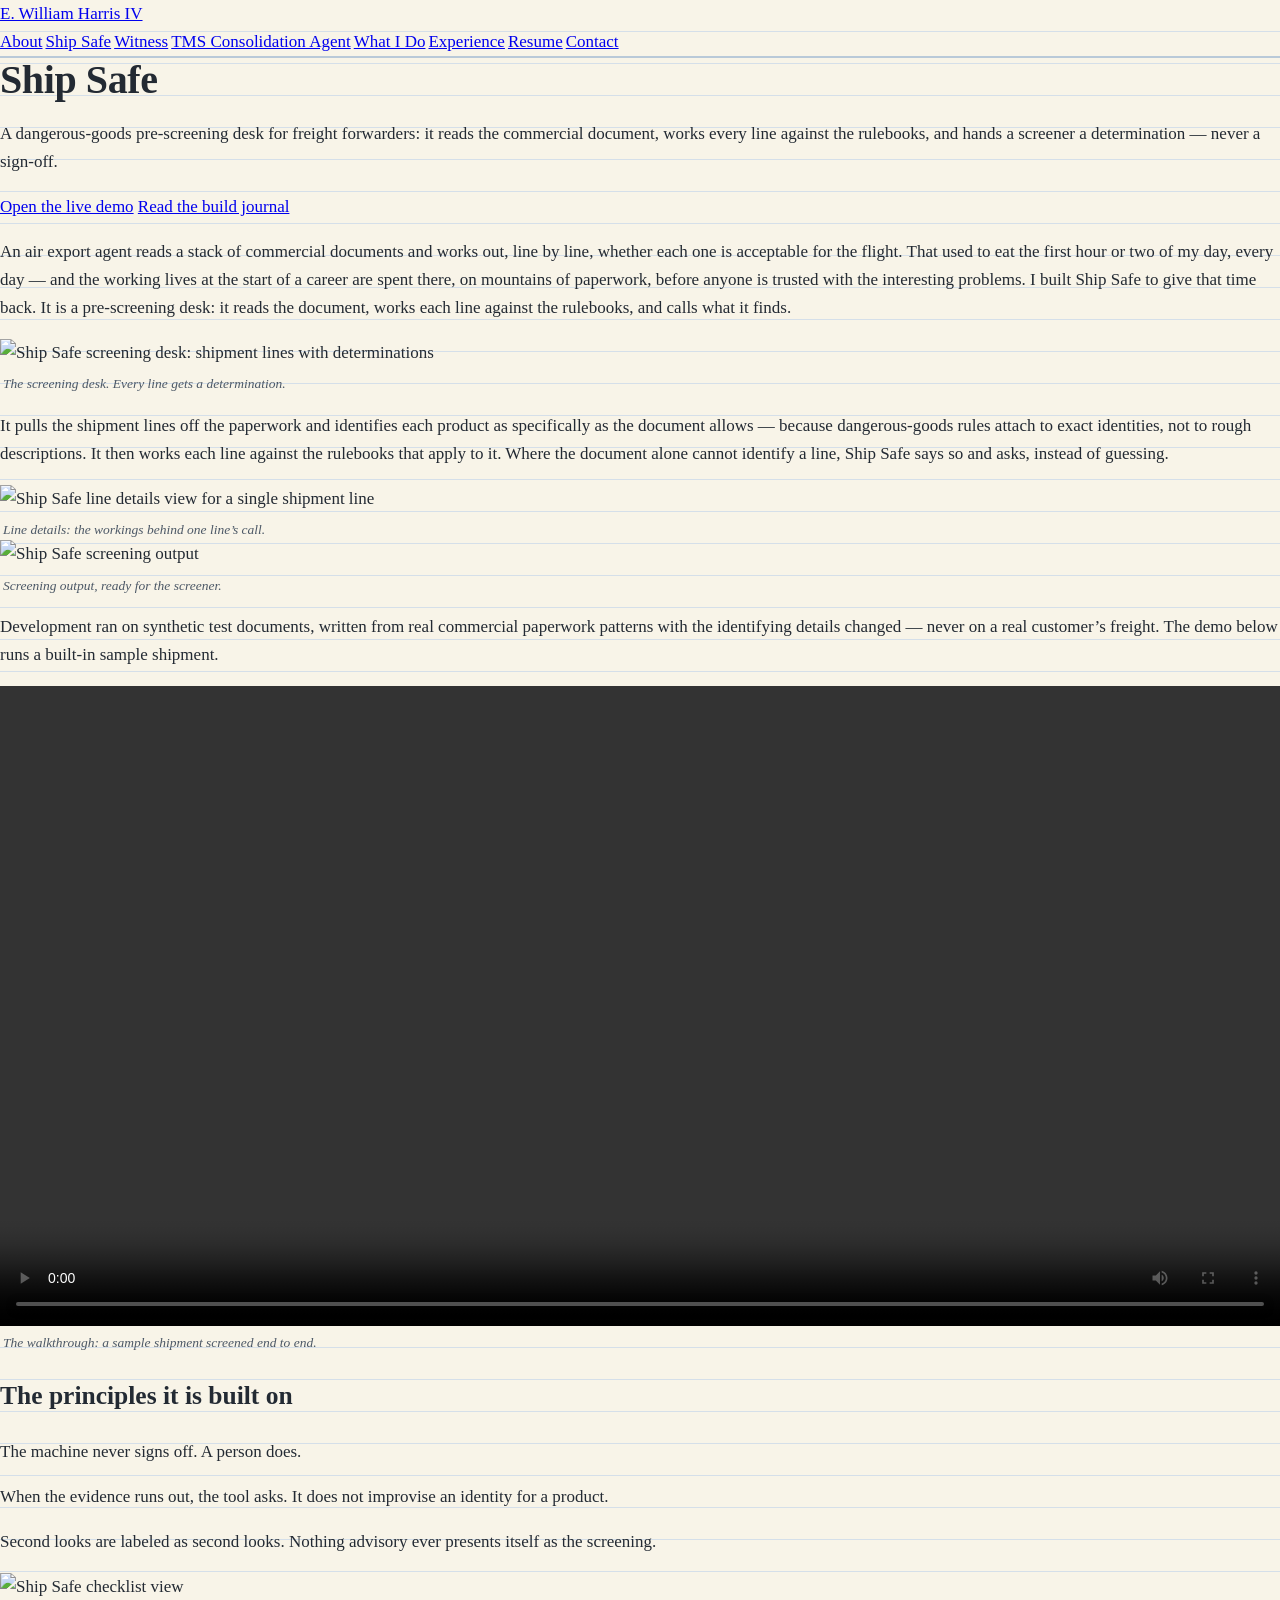
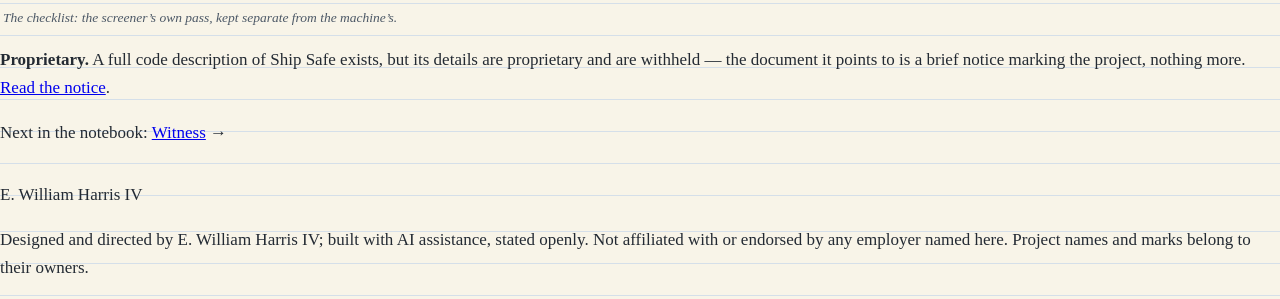
==== shipsafe.html @ c9c0194e "Embed Witness and Ship Safe videos Witness receiving film on the Witness page; Ship Safe screener wa" ====
<!doctype html>
<html lang="en">
  <head>
    <meta charset="utf-8" />
    <meta name="viewport" content="width=device-width, initial-scale=1" />
    <title>E. William Harris IV — Software implementation, Six Sigma, continuous improvement, and AI tools</title>
    <meta name="description" content="Portfolio of E. William Harris IV: software implementation, Six Sigma, and continuous improvement; designer and director of AI tools for the receiving dock, the dangerous-goods screening desk, and the warehouse floor." />
    <link rel="preconnect" href="https://fonts.googleapis.com" />
    <link rel="preconnect" href="https://fonts.gstatic.com" crossorigin />
    <link href="https://fonts.googleapis.com/css2?family=Archivo:wght@100..900&display=swap" rel="stylesheet" />
    <link rel="stylesheet" href="style.css" />
  </head>
  <body>
    <header class="topbar rv">
      <span class="wordmark"><a href="index.html">E. William Harris IV</a></span>
      <nav class="tabs" aria-label="Notebook sections">
        <a href="index.html">About</a>
        <a href="shipsafe.html" aria-current="page">Ship Safe</a>
        <a href="witness.html">Witness</a>
        <a href="tms.html">TMS Consolidation Agent</a>
        <a href="what-i-do.html">What I Do</a>
        <a href="experience.html">Experience</a>
        <a href="resume.pdf">Resume</a>
        <a href="contact.html">Contact</a>
      </nav>
    </header>

    <main>
      <section class="topic-head">
        <h1 class="rv">Ship Safe</h1>
        <p class="statement rv">A dangerous-goods pre-screening desk for freight forwarders: it reads the commercial document, works every line against the rulebooks, and hands a screener a determination &mdash; never a sign-off.</p>
        <p class="hero-links rv"><a class="btn" href="https://grateful-ed.github.io/ShipSafeDev/">Open the live demo</a> <a class="plain" href="https://ship-safe-project-journey.pages.dev/">Read the build journal</a></p>
      </section>
      <section class="topic-body">
        <p class="rv">An air export agent reads a stack of commercial documents and works out, line by line, whether each one is acceptable for the flight. That used to eat the first hour or two of my day, every day &mdash; and the working lives at the start of a career are spent there, on mountains of paperwork, before anyone is trusted with the interesting problems. I built Ship Safe to give that time back. It is a pre-screening desk: it reads the document, works each line against the rulebooks, and calls what it finds.</p>

        <figure class="photo rv">
          <img src="images/shipsafe-screen.jpg" alt="Ship Safe screening desk: shipment lines with determinations" />
          <figcaption>The screening desk. Every line gets a determination.</figcaption>
        </figure>

        <p class="rv">It pulls the shipment lines off the paperwork and identifies each product as specifically as the document allows &mdash; because dangerous-goods rules attach to exact identities, not to rough descriptions. It then works each line against the rulebooks that apply to it. Where the document alone cannot identify a line, Ship Safe says so and asks, instead of guessing.</p>

        <div class="photo-pair rv">
          <figure class="photo rv">
            <img src="images/shipsafe-line-details.jpg" alt="Ship Safe line details view for a single shipment line" loading="lazy" />
            <figcaption>Line details: the workings behind one line&rsquo;s call.</figcaption>
          </figure>
          <figure class="photo rv">
            <img src="images/shipsafe-screen-output.jpg" alt="Ship Safe screening output" loading="lazy" />
            <figcaption>Screening output, ready for the screener.</figcaption>
          </figure>
        </div>

        <p class="rv">Development ran on synthetic test documents, written from real commercial paperwork patterns with the identifying details changed &mdash; never on a real customer&rsquo;s freight. The demo below runs a built-in sample shipment.</p>

        <figure class="photo rv">
          <video controls preload="metadata" playsinline src="videos/shipsafe-screener-walkthrough-v1.mp4"></video>
          <figcaption>The walkthrough: a sample shipment screened end to end.</figcaption>
        </figure>

        <h2 class="rv">The principles it is built on</h2>
        <div class="principles">
          <p class="rv">The machine never signs off. A person does.</p>
          <p class="rv">When the evidence runs out, the tool asks. It does not improvise an identity for a product.</p>
          <p class="rv">Second looks are labeled as second looks. Nothing advisory ever presents itself as the screening.</p>
        </div>

        <figure class="photo rv">
          <img src="images/shipsafe-checklist.jpg" alt="Ship Safe checklist view" loading="lazy" />
          <figcaption>The checklist: the screener&rsquo;s own pass, kept separate from the machine&rsquo;s.</figcaption>
        </figure>

        <p class="rv"><strong>Proprietary.</strong> A full code description of Ship Safe exists, but its details are proprietary and are withheld &mdash; the document it points to is a brief notice marking the project, nothing more. <a href="https://docs.google.com/document/d/1KoRTJ66r-851d7OytFY1ZTc7GBYzteW8SlzpFYt7qSs/edit">Read the notice</a>.</p>

      </section>
      <p class="nextline rv">Next in the notebook: <a href="witness.html">Witness</a> &rarr;</p>
    </main>

    <footer>
      <p class="close-name rv">E. William Harris IV</p>
      <p class="close-line rv">Designed and directed by E. William Harris IV; built with AI assistance, stated openly. Not affiliated with or endorsed by any employer named here. Project names and marks belong to their owners.</p>
    </footer>
    <script src="site.js"></script>
  </body>
</html>
---- style.css ----
/* Portfolio — a kept notebook.
   Paper with ruled lines and a red margin in the light;
   a night notebook (dark slate paper, soft rules, light ink) after dark.
   Static CSS only; no frameworks, no webfonts. */

:root {
  --paper: #f8f4e8;
  --paper-panel: #fdfaf1;
  --ink: #232a33;
  --ink-2: #4c5866;
  --ink-3: #75808d;
  --rule: #b9c9d8;
  --rule-soft: #d5dfe9;
  --margin: #d98a80;
  --accent: #20508c;
  --accent-soft: #e7edf5;
  --photo-line: #c8bfa8;
  --shadow: 0 1px 2px rgba(35, 42, 51, .10), 0 6px 18px rgba(35, 42, 51, .07);
}

@media (prefers-color-scheme: dark) {
  :root {
    --paper: #171d27;
    --paper-panel: #1e2634;
    --ink: #e7ebf0;
    --ink-2: #b7c1cd;
    --ink-3: #8b97a6;
    --rule: #33465e;
    --rule-soft: #2a3a4e;
    --margin: #a05a50;
    --accent: #7db3e8;
    --accent-soft: #22344c;
    --photo-line: #3d4c63;
    --shadow: 0 1px 2px rgba(0, 0, 0, .4), 0 6px 18px rgba(0, 0, 0, .3);
  }
}

* { box-sizing: border-box; }
html, body { margin: 0; padding: 0; }

body {
  font-family: Georgia, "Iowan Old Style", "Times New Roman", serif;
  color: var(--ink);
  font-size: 17px;
  line-height: 1.65;
  -webkit-font-smoothing: antialiased;
  /* the notebook paper: faint ruled lines across the whole desk */
  background-color: var(--paper);
  background-image: repeating-linear-gradient(
    to bottom,
    transparent 0,
    transparent 31px,
    var(--rule-soft) 31px,
    var(--rule-soft) 32px
  );
}

/* the sheet itself, with its red margin line down the left */
.page {
  max-width: 880px;
  margin: 0 auto;
  padding: 40px 28px 56px 64px;
  position: relative;
  background-image: linear-gradient(
    to right,
    transparent 0,
    transparent 44px,
    var(--margin) 44px,
    var(--margin) 45.5px,
    transparent 45.5px,
    transparent 48px,
    var(--margin) 48px,
    var(--margin) 49px,
    transparent 49px
  );
}

/* ---------- masthead ---------- */
.masthead { margin-bottom: 34px; }
.kicker {
  font-size: 12.5px;
  letter-spacing: .14em;
  text-transform: uppercase;
  color: var(--ink-3);
  margin: 0 0 10px;
}
h1 {
  font-size: 40px;
  line-height: 1.12;
  font-weight: 700;
  letter-spacing: -.01em;
  margin: 0 0 10px;
}
.headline {
  font-size: 19px;
  font-style: italic;
  color: var(--ink-2);
  margin: 0 0 16px;
  max-width: 34em;
}
nav.links { display: flex; gap: 12px; flex-wrap: wrap; }
nav.links a {
  color: var(--accent);
  text-decoration: none;
  font-size: 17px;
  font-weight: 700;
  border: 1.5px solid var(--rule);
  background: var(--paper-panel);
  border-radius: 4px;
  padding: 9px 20px;
  box-shadow: var(--shadow);
}
nav.links a:hover { text-decoration: underline; }

/* ---------- notebook entries ---------- */
.entry {
  background: var(--paper-panel);
  border: 1px solid var(--rule-soft);
  border-left: 3px solid var(--margin);
  border-radius: 4px;
  box-shadow: var(--shadow);
  padding: 22px 26px 20px;
  margin-bottom: 26px;
}
.entry h2, .colophon h2 {
  font-size: 24px;
  line-height: 1.2;
  margin: 0 0 12px;
  padding-bottom: 9px;
  border-bottom: 1px solid var(--rule);
}
.entry-no {
  display: block;
  font-size: 12px;
  font-weight: 400;
  letter-spacing: .13em;
  text-transform: uppercase;
  color: var(--ink-3);
  margin-bottom: 5px;
}
.entry p { margin: 0 0 13px; }
.entry p:last-child { margin-bottom: 2px; }

/* ---------- photos, taped into the notebook ---------- */
.photos {
  display: grid;
  grid-template-columns: 1fr 1fr;
  gap: 16px;
  margin: 18px 0 6px;
}
figure { margin: 0; }
.photos figure, .photo-wide {
  background: var(--paper);
  border: 1px solid var(--photo-line);
  padding: 7px 7px 9px;
  box-shadow: var(--shadow);
}
.photo-wide { margin: 18px 0 14px; }
figure img {
  display: block;
  width: 100%;
  height: auto;
}
figure video {
  display: block;
  width: 100%;
  height: auto;
  background: #000;
}
figcaption {
  font-size: 13.5px;
  font-style: italic;
  color: var(--ink-2);
  line-height: 1.45;
  padding: 7px 3px 1px;
}

/* ---------- collapsible extra notes ---------- */
details.more {
  border-top: 1px dashed var(--rule);
  margin-top: 16px;
  padding-top: 11px;
}
details.more summary {
  cursor: pointer;
  color: var(--accent);
  font-size: 15.5px;
}
details.more p { margin-top: 10px; color: var(--ink-2); }

/* ---------- entry links ---------- */
.entry-links {
  display: flex;
  flex-wrap: wrap;
  gap: 8px 22px;
  margin-top: 16px !important;
  padding-top: 13px;
  border-top: 1px dashed var(--rule);
}
.entry-links a {
  color: var(--accent);
  font-size: 15.5px;
  text-decoration: none;
}
.entry-links a:hover { text-decoration: underline; }

/* ---------- footer ---------- */
.colophon {
  background: var(--paper-panel);
  border: 1px solid var(--rule-soft);
  border-left: 3px solid var(--margin);
  border-radius: 4px;
  box-shadow: var(--shadow);
  padding: 22px 26px 20px;
}
.colophon p { margin: 0 0 10px; }
.colophon a { color: var(--accent); }
.colophon .fineprint {
  font-size: 13.5px;
  font-style: italic;
  color: var(--ink-3);
  margin-bottom: 0;
}

/* ---------- phone: its own composition, not a squeezed page ---------- */
@media (max-width: 640px) {
  body { font-size: 16.5px; }
  .page { padding: 26px 16px 40px 34px; }
  .page {
    background-image: linear-gradient(
      to right,
      transparent 0,
      transparent 21px,
      var(--margin) 21px,
      var(--margin) 22.5px,
      transparent 22.5px
    );
  }
  h1 { font-size: 31px; }
  .headline { font-size: 17.5px; }
  .entry, .colophon { padding: 17px 16px 15px; }
  .entry h2, .colophon h2 { font-size: 21px; }
  .photos { grid-template-columns: 1fr; gap: 13px; }
}

/* ---------- the tabbed shell (Nov 2, 2026: one tab per project) ----------
   The page itself never scrolls: the sheet fills the screen, the tab bar
   sits under the masthead, and each panel manages its own length.
   The Summary panel is built to fill its screen without scrolling;
   longer entries scroll inside their own panel, like a notebook page
   taller than the desk. */
html, body { height: 100%; }
body { display: flex; flex-direction: column; height: 100dvh; overflow: hidden; }
.page {
  flex: 1;
  min-height: 0;
  width: 100%;
  display: flex;
  flex-direction: column;
  padding-top: 26px;
  padding-bottom: 18px;
}
.masthead { margin-bottom: 16px; flex: none; }
.masthead h1 { margin-bottom: 12px; }

/* ---------- tabs across the top ---------- */
.tabs {
  flex: none;
  display: flex;
  gap: 3px;
  overflow-x: auto;
  scrollbar-width: none;
  border-bottom: 2px solid var(--rule);
}
.tabs::-webkit-scrollbar { display: none; }
.tab {
  font: inherit;
  font-size: 15px;
  white-space: nowrap;
  background: transparent;
  color: var(--ink-3);
  border: 1px solid transparent;
  border-bottom: none;
  border-radius: 7px 7px 0 0;
  padding: 9px 12px 10px;
  cursor: pointer;
}
.tab:hover { color: var(--ink); }
.tab[aria-selected="true"] {
  background: var(--paper-panel);
  color: var(--ink);
  font-weight: 700;
  border-color: var(--rule-soft);
  box-shadow: inset 0 3px 0 var(--margin);
}

/* ---------- panels ---------- */
.panels { flex: 1; min-height: 0; margin-top: 18px; }
.panel { height: 100%; overflow-y: auto; padding: 2px 6px 10px 2px; }
.panel[hidden] { display: none; }
.panel .entry, .panel .colophon { margin-bottom: 4px; }

/* ---------- the Summary panel: fills the screen, never scrolls ---------- */
.panel-summary {
  overflow: hidden;
  display: flex;
  flex-direction: column;
}
.panel-summary[hidden] { display: none; }
.sum-headline {
  font-size: 21px;
  font-style: italic;
  color: var(--ink-2);
  margin: 2px 0 14px;
  max-width: 36em;
}
.sum-about { margin: 0 0 20px; max-width: 44em; }
.cards {
  flex: 1;
  min-height: 0;
  display: grid;
  grid-template-columns: 1fr 1fr;
  grid-template-rows: repeat(2, minmax(0, 1fr));
  gap: 14px;
  align-content: stretch;
}
.card {
  font: inherit;
  text-align: left;
  display: flex;
  flex-direction: column;
  overflow: hidden;
  min-height: 0;
  background: var(--paper-panel);
  border: 1px solid var(--rule-soft);
  border-left: 3px solid var(--margin);
  border-radius: 4px;
  box-shadow: var(--shadow);
  padding: 16px 18px 13px;
  cursor: pointer;
  color: var(--ink);
}
.card:hover { border-color: var(--rule); }
.card h3 { font-size: 19px; margin: 0 0 6px; line-height: 1.25; }
.card p { margin: 0; color: var(--ink-2); font-size: 15.5px; line-height: 1.45; }
.card .go {
  margin-top: auto;
  padding-top: 10px;
  color: var(--accent);
  font-size: 15px;
  font-weight: 700;
}
.sum-foot {
  flex: none;
  margin: 16px 0 0;
  font-size: 14.5px;
  font-style: italic;
  color: var(--ink-3);
}

/* ---------- phone: the shell holds, the summary breathes smaller ---------- */
@media (max-width: 640px) {
  .page { padding-top: 18px; }
  /* links in two rows on phone: LinkedIn + GitHub share a row,
     the email address gets its own — all still big, nothing swiped away */
  nav.links a { font-size: 16px; padding: 8px 15px; }
  nav.links a[href^="mailto:"] { order: 3; }
  .tab { font-size: 14.5px; padding: 8px 11px 9px; }
  .panels { margin-top: 13px; }
  .masthead { margin-bottom: 10px; }
  .sum-headline { font-size: 18px; margin-bottom: 10px; }
  .sum-about { margin-bottom: 13px; line-height: 1.58; }
  /* project tiles on phone: title only, two by two — the whole tile
     is the button, and the tab bar above names every project too —
     so the whole summary still fits one screen with no scrolling */
  .cards { grid-template-columns: 1fr 1fr; gap: 9px; }
  .card { padding: 11px 14px 9px; justify-content: center; }
  .card h3 { font-size: 16.5px; margin: 0; }
  .card p { display: none; }
  .card .go { display: none; }
  .sum-foot { margin-top: 11px; font-size: 13.5px; }
}
/* very short screens: let the summary scroll inside its panel rather
   than crush the type — the exception, not the design */
@media (max-height: 700px) {
  .panel-summary { overflow-y: auto; }
}

/* ---------- the desktop composition (Nov 2, 2026) ----------
   Same page, two compositions, chosen by the screen it opens on:
   below 1100px the sheet keeps the stacked phone composition William
   approved; at desktop widths the sheet widens and the summary splits —
   headline across the top, the About in a reading column on the left,
   the four project cards filling the right. Project entries get the
   wider canvas too, with prose held to a readable line length. */
@media (min-width: 1100px) {
  .page { max-width: 1280px; padding-top: 32px; }
  .masthead h1 { font-size: 46px; }

  .panel-summary {
    display: grid;
    grid-template-columns: minmax(300px, 5fr) 7fr;
    grid-template-rows: auto 1fr auto;
    column-gap: 44px;
  }
  .sum-headline { grid-column: 1 / -1; font-size: 23px; margin-bottom: 20px; }
  .sum-about { grid-column: 1; font-size: 17.5px; margin: 0; align-self: start; }
  .panel-summary .cards { grid-column: 2; }
  .sum-foot { grid-column: 1 / -1; }

  .panel .entry, .panel .colophon { padding: 28px 34px 24px; }
  .entry p, .colophon p { max-width: 78ch; }
  .photos { gap: 20px; }
}

/* ---------- work history blocks (Experience tab, Nov 2, 2026) ---------- */
.job {
  padding-top: 16px;
  margin-top: 16px;
  border-top: 1px solid var(--rule-soft);
}
.job.first { border-top: none; margin-top: 2px; padding-top: 0; }
.job h3 { font-size: 19.5px; line-height: 1.3; margin: 0 0 2px; }
.job .role { font-style: italic; color: var(--ink-2); margin: 0 0 8px; }
.entry ul { margin: 0 0 4px; padding-left: 21px; }
.entry li { margin-bottom: 5px; }
.entry li:last-child { margin-bottom: 0; }

/* ---------- Clear Window photo + speech bubble (Nov 2, 2026) ---------- */
.cw-photo { position: relative; }
.bubble {
  position: absolute;
  top: 5.5%;
  left: 33%;
  max-width: 46%;
  background: #fffdf4;
  color: #232a33;
  font-size: 16.5px;
  font-style: italic;
  line-height: 1.4;
  border: 1.5px solid #c8bfa8;
  border-radius: 16px;
  padding: 11px 15px;
  box-shadow: 0 3px 10px rgba(35, 42, 51, .25);
}
.bubble::after {
  content: "";
  position: absolute;
  bottom: -9px;
  left: 30px;
  width: 16px;
  height: 16px;
  background: #fffdf4;
  border-right: 1.5px solid #c8bfa8;
  border-bottom: 1.5px solid #c8bfa8;
  transform: rotate(45deg);
}
.credit {
  display: block;
  font-size: 12px;
  font-style: normal;
  color: var(--ink-3);
  margin-top: 3px;
}
@media (max-width: 640px) {
  .bubble { font-size: 13.5px; max-width: 58%; left: 29%; top: 4%; padding: 9px 12px; }
}
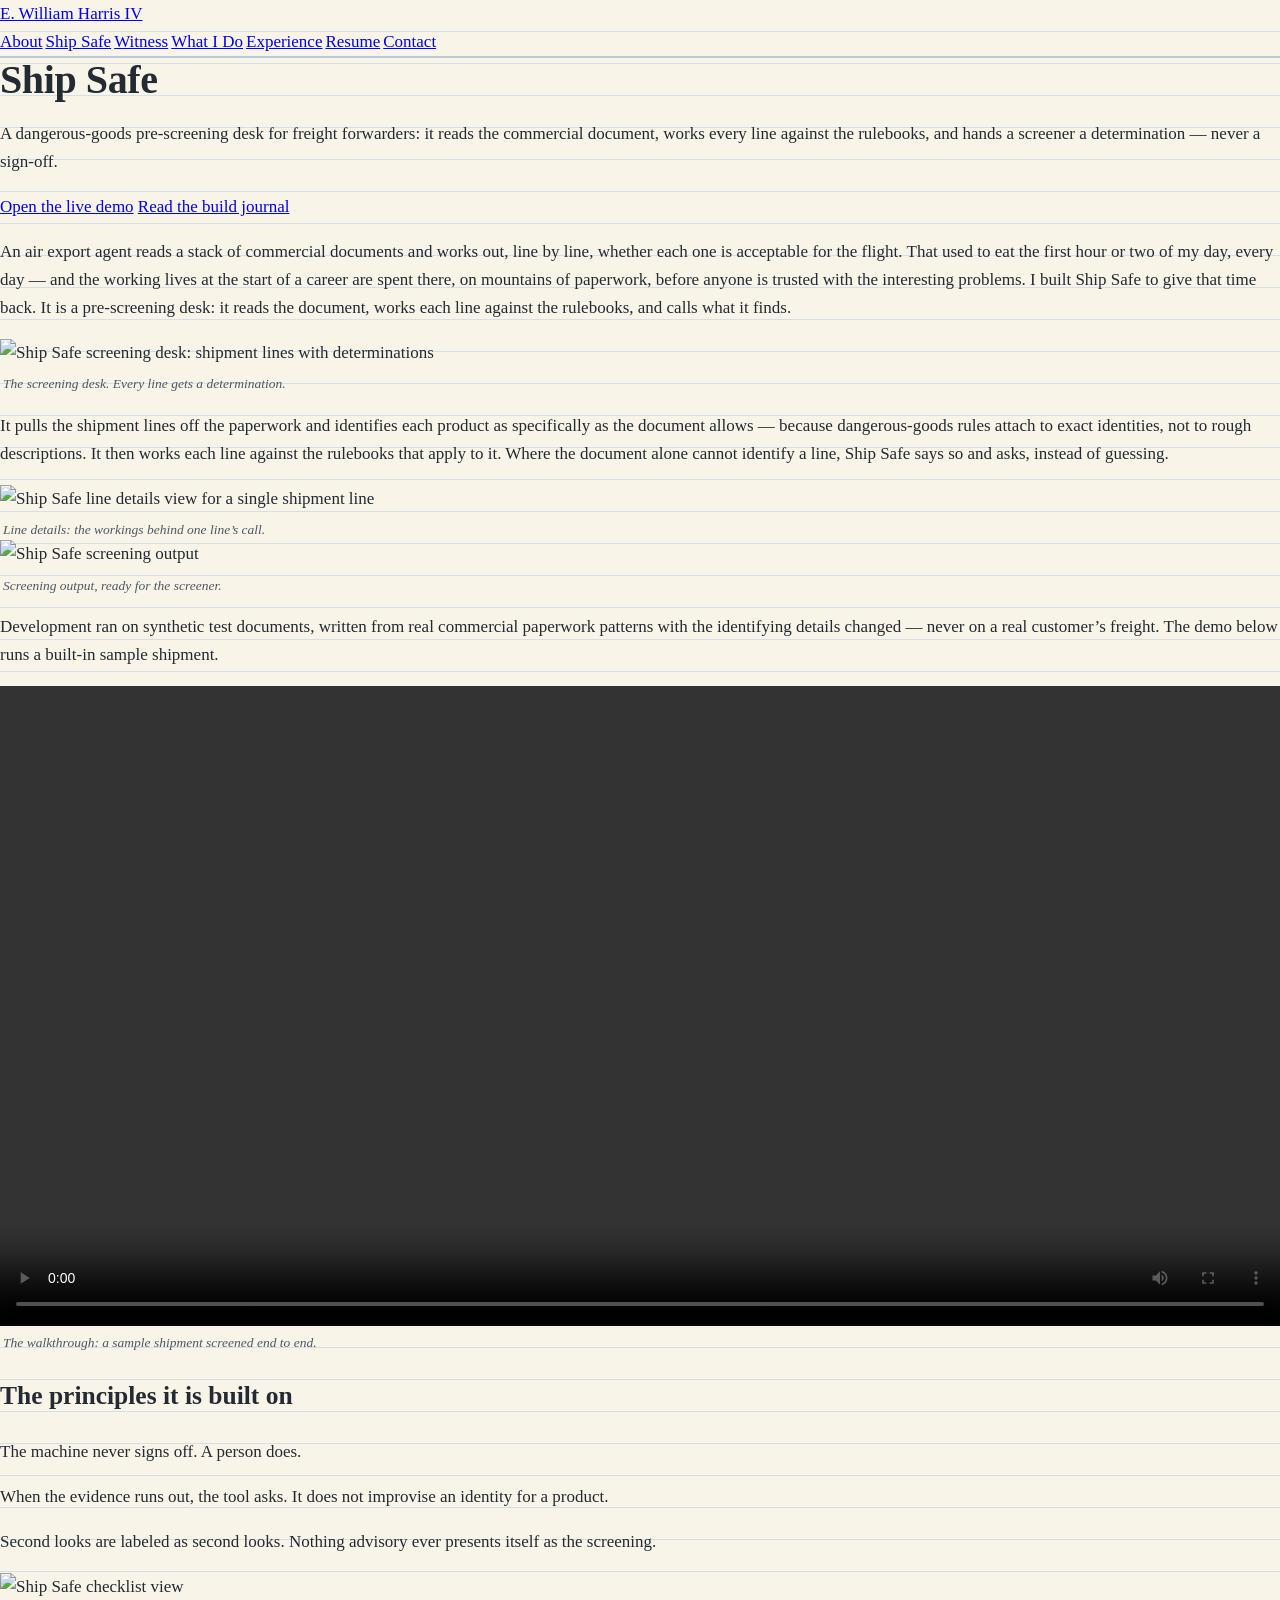
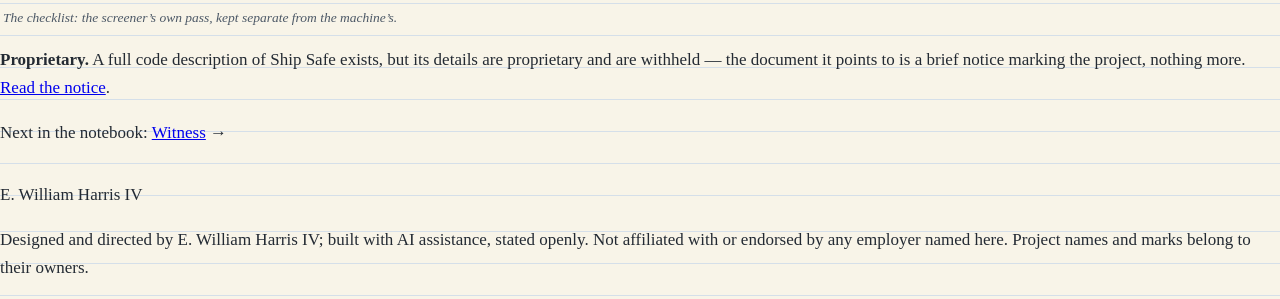
==== commit cb62ce05: "Remove TMS Consolidation Agent; fix Summary card clipping TMS removed from the Summary cards, tabs, " ====
--- a/shipsafe.html
+++ b/shipsafe.html
@@ -17,7 +17,6 @@
         <a href="index.html">About</a>
         <a href="shipsafe.html" aria-current="page">Ship Safe</a>
         <a href="witness.html">Witness</a>
-        <a href="tms.html">TMS Consolidation Agent</a>
         <a href="what-i-do.html">What I Do</a>
         <a href="experience.html">Experience</a>
         <a href="resume.pdf">Resume</a>
--- a/style.css
+++ b/style.css
@@ -302,7 +302,7 @@
 
 /* ---------- the Summary panel: fills the screen, never scrolls ---------- */
 .panel-summary {
-  overflow: hidden;
+  overflow-y: auto;
   display: flex;
   flex-direction: column;
 }
@@ -320,7 +320,7 @@
   min-height: 0;
   display: grid;
   grid-template-columns: 1fr 1fr;
-  grid-template-rows: repeat(2, minmax(0, 1fr));
+  grid-template-rows: repeat(2, minmax(min-content, 1fr));
   gap: 14px;
   align-content: stretch;
 }
@@ -343,6 +343,7 @@
 .card:hover { border-color: var(--rule); }
 .card h3 { font-size: 19px; margin: 0 0 6px; line-height: 1.25; }
 .card p { margin: 0; color: var(--ink-2); font-size: 15.5px; line-height: 1.45; }
+.cards .card:last-child { grid-column: 1 / -1; }
 .card .go {
   margin-top: auto;
   padding-top: 10px;
